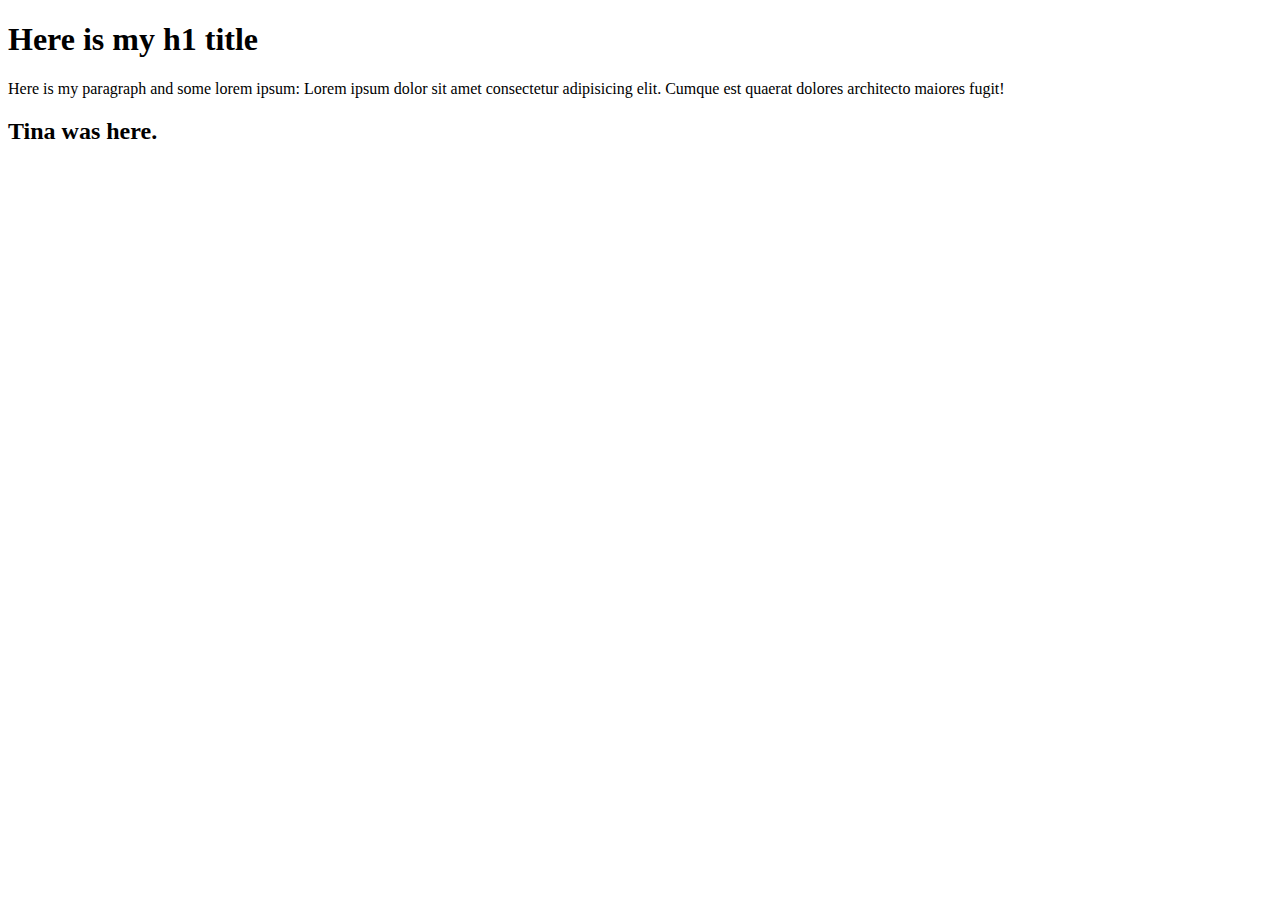
==== index.html @ da5ee5cc "Created index.html" ====
<!DOCTYPE html>
<html lang="en">

  <head>
    <title> MHCID 285</title>
  </head>
  
  <body>
    <h1>Here is my h1 title</h1>
    <p>Here is my paragraph and some lorem ipsum: Lorem ipsum dolor sit amet consectetur adipisicing elit. Cumque est quaerat dolores architecto maiores fugit!<p>
    <h2> Tina was here.</h2>
  </body>

</html>
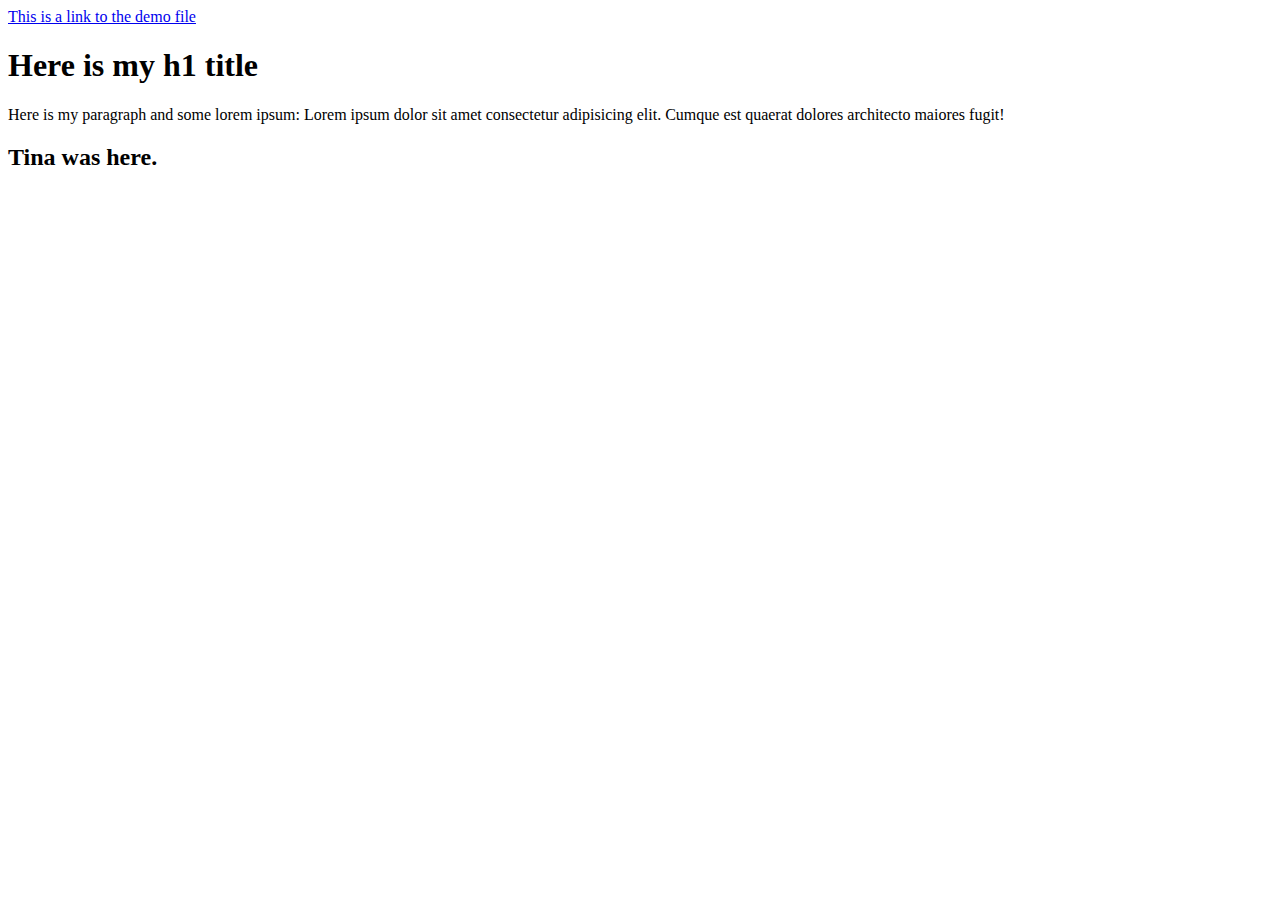
==== commit e7f9d428: "Update index.html" ====
--- a/index.html
+++ b/index.html
@@ -6,6 +6,7 @@
   </head>
   
   <body>
+    <a href="css_demo.html"> This is a link to the demo file</a>
     <h1>Here is my h1 title</h1>
     <p>Here is my paragraph and some lorem ipsum: Lorem ipsum dolor sit amet consectetur adipisicing elit. Cumque est quaerat dolores architecto maiores fugit!<p>
     <h2> Tina was here.</h2>
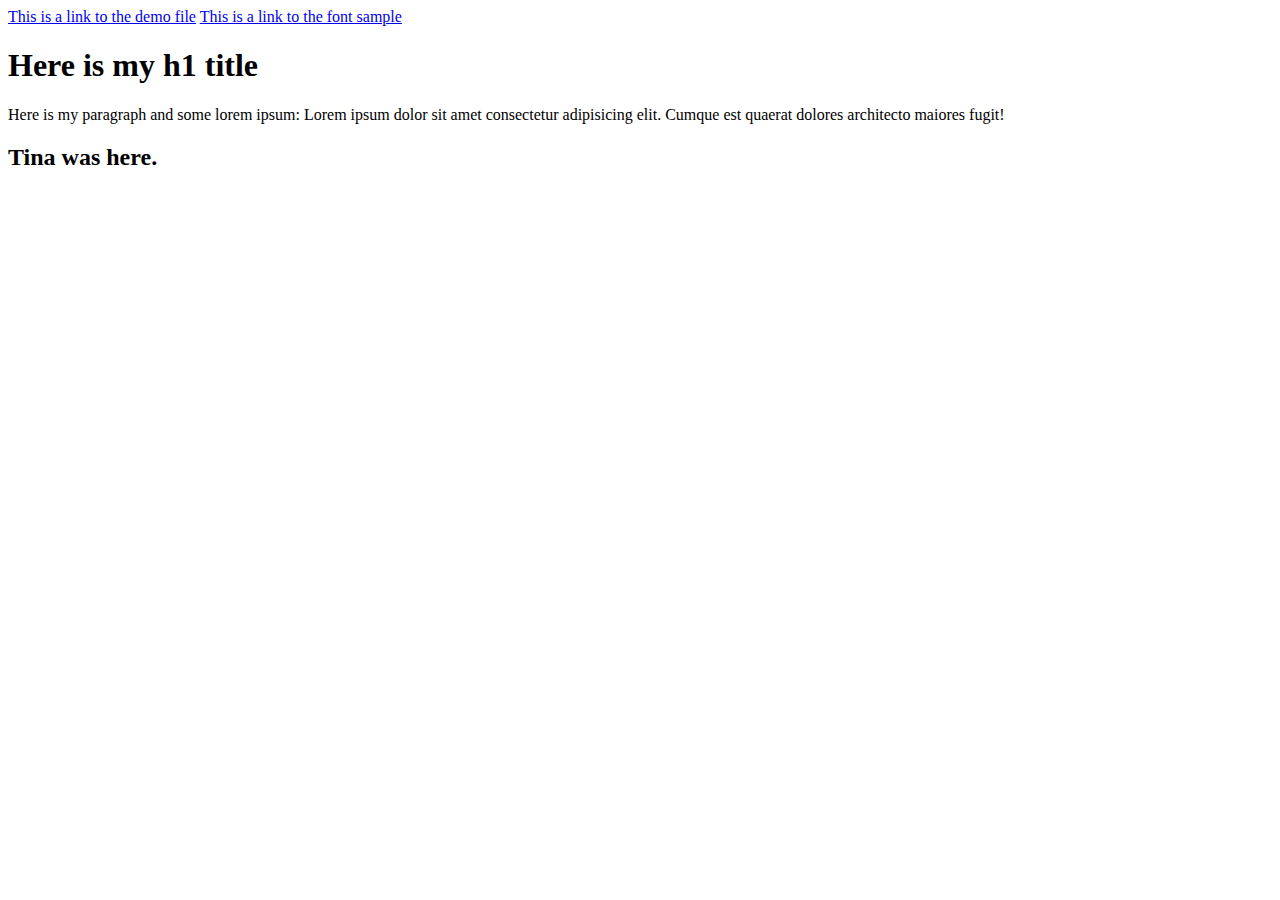
==== commit 12ceee6e: "Update index.html" ====
--- a/index.html
+++ b/index.html
@@ -7,6 +7,7 @@
   
   <body>
     <a href="css_demo.html"> This is a link to the demo file</a>
+       <a href="font-sample.html"> This is a link to the font sample</a>
     <h1>Here is my h1 title</h1>
     <p>Here is my paragraph and some lorem ipsum: Lorem ipsum dolor sit amet consectetur adipisicing elit. Cumque est quaerat dolores architecto maiores fugit!<p>
     <h2> Tina was here.</h2>
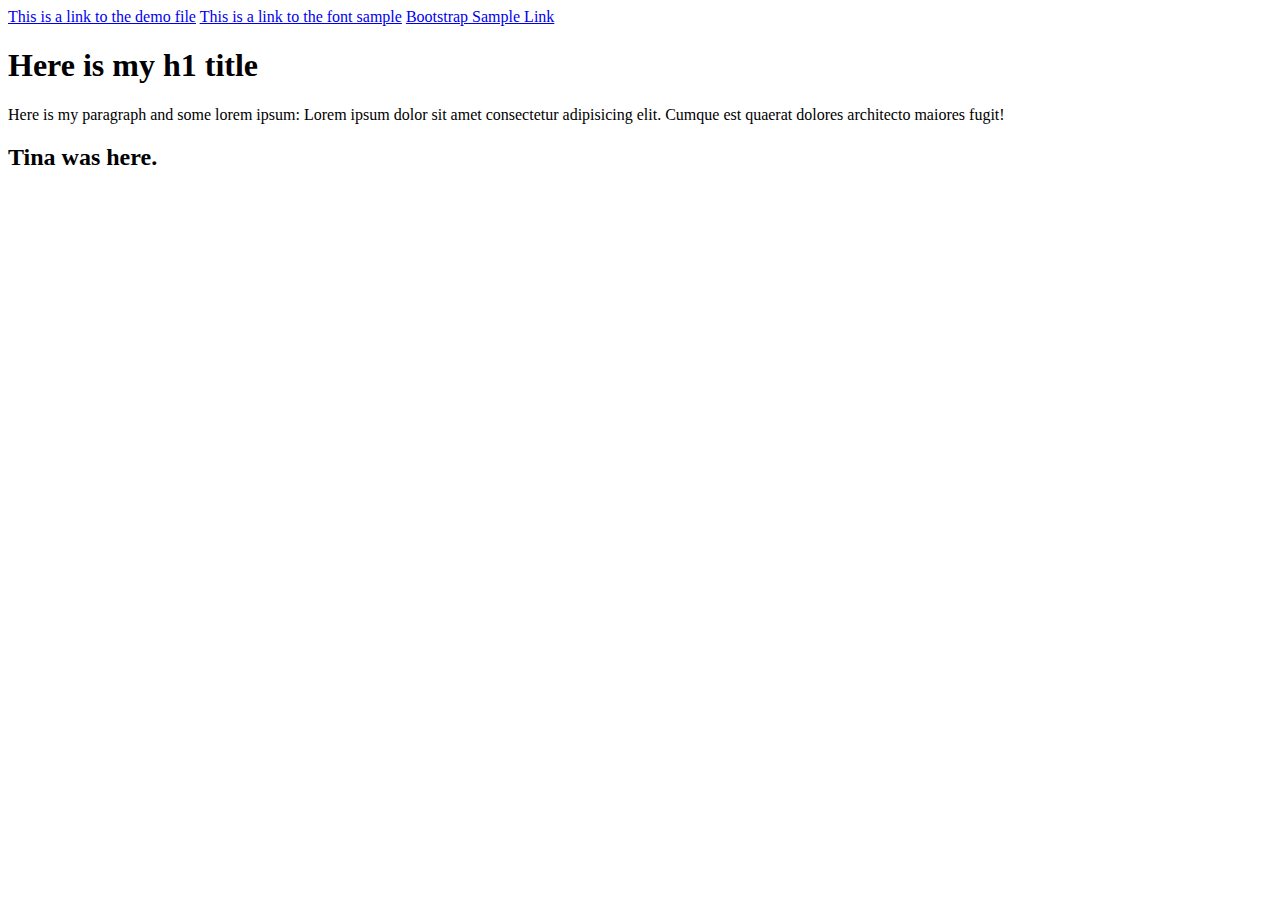
==== commit 735e570a: "added bootstrap sample link" ====
--- a/index.html
+++ b/index.html
@@ -8,6 +8,7 @@
   <body>
     <a href="css_demo.html"> This is a link to the demo file</a>
        <a href="font-sample.html"> This is a link to the font sample</a>
+    <a href="bootstrap-sample.html"> Bootstrap Sample Link</a>
     <h1>Here is my h1 title</h1>
     <p>Here is my paragraph and some lorem ipsum: Lorem ipsum dolor sit amet consectetur adipisicing elit. Cumque est quaerat dolores architecto maiores fugit!<p>
     <h2> Tina was here.</h2>
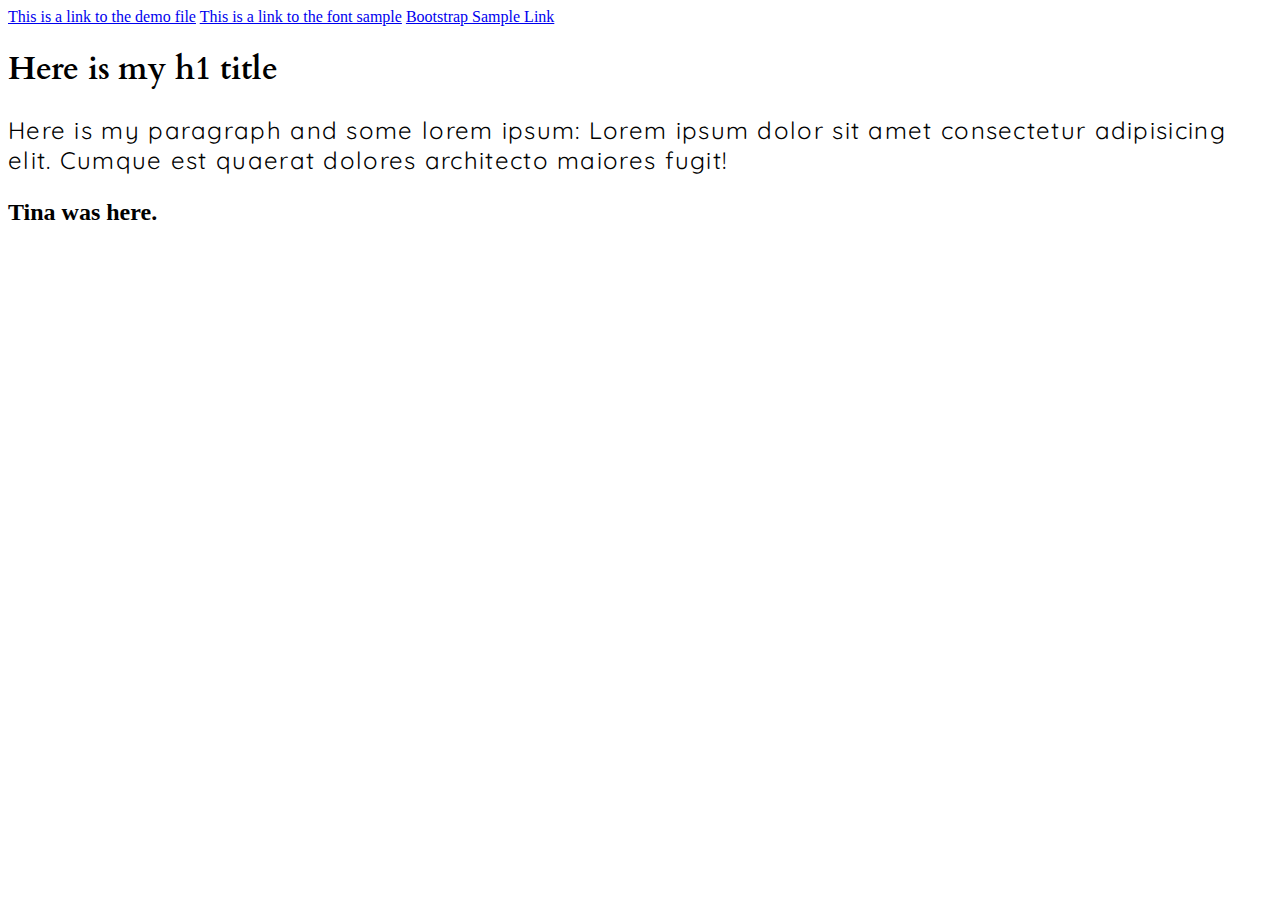
==== commit c20ffe40: "added a css file and changed the fonts on index.html" ====
--- a/index.html
+++ b/index.html
@@ -1,17 +1,30 @@
 <!DOCTYPE html>
 <html lang="en">
+  <link rel="stylesheet" type="text/css" href="theme.css" />
+  <link
+    href="https://fonts.googleapis.com/css2?family=Cardo:wght@700&display=swap"
+    rel="stylesheet"
+  />
 
+  <link
+    href="https://fonts.googleapis.com/css2?family=Quicksand&family=Rock+Salt&display=swap"
+    rel="stylesheet"
+  />
   <head>
-    <title> MHCID 285</title>
+    <title>MHCID 285</title>
   </head>
-  
+
   <body>
     <a href="css_demo.html"> This is a link to the demo file</a>
-       <a href="font-sample.html"> This is a link to the font sample</a>
+    <a href="font-sample.html"> This is a link to the font sample</a>
     <a href="bootstrap-sample.html"> Bootstrap Sample Link</a>
     <h1>Here is my h1 title</h1>
-    <p>Here is my paragraph and some lorem ipsum: Lorem ipsum dolor sit amet consectetur adipisicing elit. Cumque est quaerat dolores architecto maiores fugit!<p>
-    <h2> Tina was here.</h2>
+    <p>
+      Here is my paragraph and some lorem ipsum: Lorem ipsum dolor sit amet
+      consectetur adipisicing elit. Cumque est quaerat dolores architecto
+      maiores fugit!
+    </p>
+    <p></p>
+    <h2>Tina was here.</h2>
   </body>
-
 </html>
--- a/theme.css
+++ b/theme.css
@@ -0,0 +1,13 @@
+h1 {
+  font-family: "Cardo", serif;
+  font-size: 200%;
+  color: black;
+}
+
+p {
+  font-family: "Rock Salt", cursive;
+  font-family: "Quicksand", sans-serif;
+  font-size: 150%;
+  color: #grey;
+  letter-spacing: 1.3px;
+}
